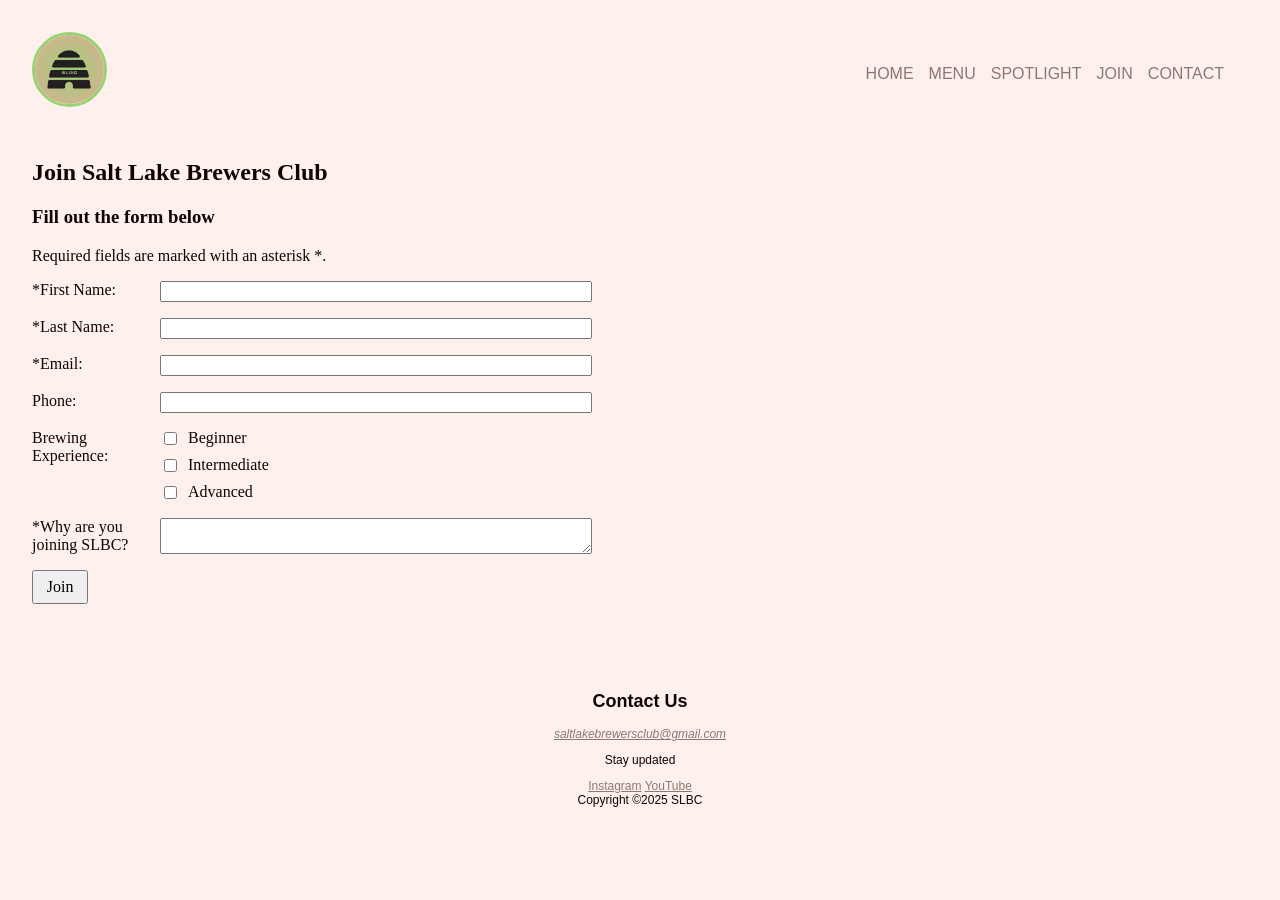
==== join.html @ 8e0edac8 "stuff added to share" ====
<!doctype html>
<html lang="en">
<head>
  <meta charset="UTF-8">
  <meta name="viewport" content="width=device-width, initial-scale=1.0">
  <title>JOIN HERE</title>
  <link rel="stylesheet" href="slbc.css">
</head>
<body class="join-page">
    <div id="wrapper">
    <header class="site-header">
        <a class="logo" href="index.html">
            <img src="Salt Lake Brewers Club.jpg" alt="Salt Lake Brewers Club logo">
        </a>
    <nav aria-label="Main navigation">
        <ul>
             <li><a href="index.html">HOME</a></li>
             <li><a href="menu.html">MENU</a></li>
             <li><a href="spotlight.html">SPOTLIGHT</a></li>
             <li><a href="join.html">JOIN</a></li>
             <li><a href="contact.html">CONTACT</a></li>
         </ul>
    </nav>
    </header>
    <main>
        <section>
          <h2> Join Salt Lake Brewers Club</h2>
            <h3>Fill out the form below</h3>
            <p>
                Required fields are marked with an asterisk *.
            </p>
            <form method="post" action="thankyou.html">
                <label for="myFName">*First Name:</label>
                <input type="text" id="myFName" name="myFName" required>
                <label for="myLName">*Last Name:</label>
                <input type="text" id="myLName" name="myLName" required>
                <label for="myEmail">*Email:</label>
                <input type="email" id="myEmail" name="myEmail" required>
                <label for="myNumber">Phone:</label>
                <input type="tel" id="myNumber" name="myNumber" maxlength="12">
                <span id="experience-label">Brewing Experience:</span>
                <div class="checkbox-options" role="group" aria-labelledby="experience-label">
                    <label><input type="checkbox" name="Beginner" id="Beginner" value="yes"> Beginner</label>
                    <label><input type="checkbox" name="Intermediate" id="Intermediate" value="yes"> Intermediate</label>
                    <label><input type="checkbox" name="Advanced" id="Advanced" value="yes"> Advanced</label>
                </div>
                <label for="myComments">*Why are you joining SLBC?</label>
                <textarea name="myComments" id="myComments" cols="30" rows="2"></textarea>
                <input type="submit" value="Join">
            </form>
        </section>
    </main>
    <footer class="site-footer">
        <div>
            <h2>Contact Us</h2>
            <div id="contact">
              <span class="com"><a href=saltlakebrewersclub@gmail.com>saltlakebrewersclub@gmail.com</a></span>
            </div>
            <p>Stay updated</p>
        </div>
        <div class="social-links">
            <a href="https://www.instagram.com/saltlakebrewersclub/" target="_blank" rel="noopener noreferrer">Instagram</a>
            <a href="https://www.youtube.com/@saltlakebrewersclub" target="_blank" rel="noopener noreferrer">YouTube</a>
        </div>
        Copyright &copy;2025 SLBC
    </footer>
    </div>
</body>
</html>
---- slbc.css ----
* {
  box-sizing: border-box;
}
body {
  margin: 0;
  font-family: helvetica; background-color: #fef1ed;
  color: #0e0604; 
}
.site-header {
  align-items: flex-end;
  display: flex;
  padding: 2em 2em;
}
nav{
  margin-left: auto; text-align:right; font-size:1em;
}
nav ul {
  display: flex;
  gap: 15px;
  list-style: none;
  margin: 0;
  padding: 1.5em;
}
nav a {
  text-decoration: none;
}
nav a:link{
	color:#8f7770;
}
nav a:visited{
	color:#8f7770;
}
nav a:hover{ 
	color:#96d373;
}
.logo {
  border: 3px solid #96d373;
  border-radius: 50%;
  display: block;
  height: 75px;
  overflow: hidden;
  width: 75px;
}
.logo img {
  display: block;
  height: 100%;
  object-fit: contain;
  width: 100%;
}
.menu-image:link,
.menu-image:visited,
#contact a:link,
#contact a:visited,
.social-links a:link,
.social-links a:visited {
  color: #8f7770;
}
.menu-image:hover,
#contact a:hover,
.social-links a:hover {
  color: #96d373;
}
.button {
  border: 2px solid #c1c6bc;
  display: inline-block;
  padding: 0.5em 1em;
  text-decoration: none;
  color: #c1c6bc;
}
.button:link,
.button:visited {
  color: #c1c6bc;
}
.button:hover {
  color: #96d373;
}
#homehero{
  width: 100%;
  aspect-ratio: 700 / 350;
  background-image: linear-gradient(rgba(0, 0, 0, 0.4), rgba(0, 0, 0, 0.4)), url(home11.jpg);
  background-size: cover;
  background-position: center;
  background-repeat: no-repeat;
}
.hero-content {
  color: #c1c6bc;
}
h1{
    font-family:serif; padding-top:2em
}
.hero-content p {
  padding-right: 2em;
}
#homeimage3{
  aspect-ratio: 1;
  background-image: url(home21.jpg);
  background-size: cover;
  background-position: center;
  background-repeat: no-repeat;
}
#homeimage2{
  aspect-ratio: 1;
  background-image: url(home31.jpg);
  background-size: cover;
  background-position: center;
  background-repeat: no-repeat;
}
section{
    padding-left: 2em;
    text-align: center;
}
#homehero,
.menu-preview {
  text-align: left;
}
.split-section {
  display: grid;
  grid-template-columns: minmax(0, 30rem) minmax(275px, 1fr);
  align-items: start;
  gap: 2em;
  padding: 2em;
  padding-bottom: 1em;
}
.split-section #homeimage2,
.split-section #homeimage3 {
  width: 100%;
}
.split-section-reverse {
  grid-template-columns: minmax(275px, 1fr) minmax(0, 34rem);
}
.section-divider {
  border: 0;
  border-top: 1px solid #0e0604;
  margin: 2em 0;
  width: 100%;
}
#wrapper{
	background-color: #fef1ed;
}
footer{
	padding: 6em; font-size: 75%;  
  text-align: center; 
  font-family:Helvetica, sans-serif; 
  background-color: #fef1ed; 
}
.founder{
  font-size:small;
  font-style:italic
}
.com {
  font-style: italic;
}
#menuhero{
  display: block;
  height: auto;
  margin: 0 auto;
  width: 75%;
  border: 2px solid #c1c6b6;
}
.slbcmenutitle{
  text-decoration: underline;
   font-family: serif;
}
.slbcmenucaption{
  width: 75%;
  margin: 0.5em auto 0;
  font-style: italic;
  font-family: serif;
  font-size: small;
  text-align: left;
}
h3{
  font-family:serif; text-align: left;
}
.join-page main section,
.join-page main form {
  text-align: left; font-family: serif;
}
form{
		width: 100%; max-width: 35em; display: grid; gap: 1em; grid-template-columns: 7em 1fr; text-align: center;
}
.checkbox-options {
  display: grid;
  gap: 0.5em;
  justify-items: start;
}
.checkbox-options label {
  display: flex;
  align-items: center;
  gap: 0.5em;
}
form textarea {
  width: 100%;
}
form input[type="submit"] {
  grid-column: 1 / -1;
  justify-self: start;
  font: inherit;
  padding: 0.4em 0.8em;
}
form input[type="submit"]:hover {
  color: #96d373;
  cursor: pointer;
}
#joinhero{
  display: block;
  height: auto;
  margin: 0 auto 2em;
  max-width: 800px;
  width: 100%;
  padding: 0;
}
#thankyou-section {
  padding-inline: 2em;
}
table{
	border: 2px solid #3399CC; border-collapse: collapse; padding: 2em;
}
.services-table {
  margin-inline: auto;
  width: 100%;
}
td,th{
	padding: 0.5em; border: 2px solid #8f7770;
}
td{
	text-align: center;
}
.text{
	text-align: left;
}
tr:nth-of-type(odd){
	background-color: #c1c6bc;
}
#secondsplit-section{
  padding:2em;
   padding-bottom: 0em;
   font-family: serif;
   font-size: large;
}
#thirdsplit-section{
  padding:2em;
   padding-bottom: 0em;
   font-family: serif;
   font-size: large;
}
#menu-section{
  padding-inline: 2em;
   padding-bottom: 4em;
   font-family: serif;
   font-size: large;
   text-align: left;
}
.menu-intro {
  width: 100%;
  max-width: 60rem;
  white-space: normal;
}
@media (max-width: 900px) {
  .split-section,
  .split-section-reverse {
    grid-template-columns: minmax(0, 1fr);
  }
  form{
		display: grid; grid-template-columns: 1fr; gap: 1em; flex-direction: column; flex-wrap: nowrap;
  }
}
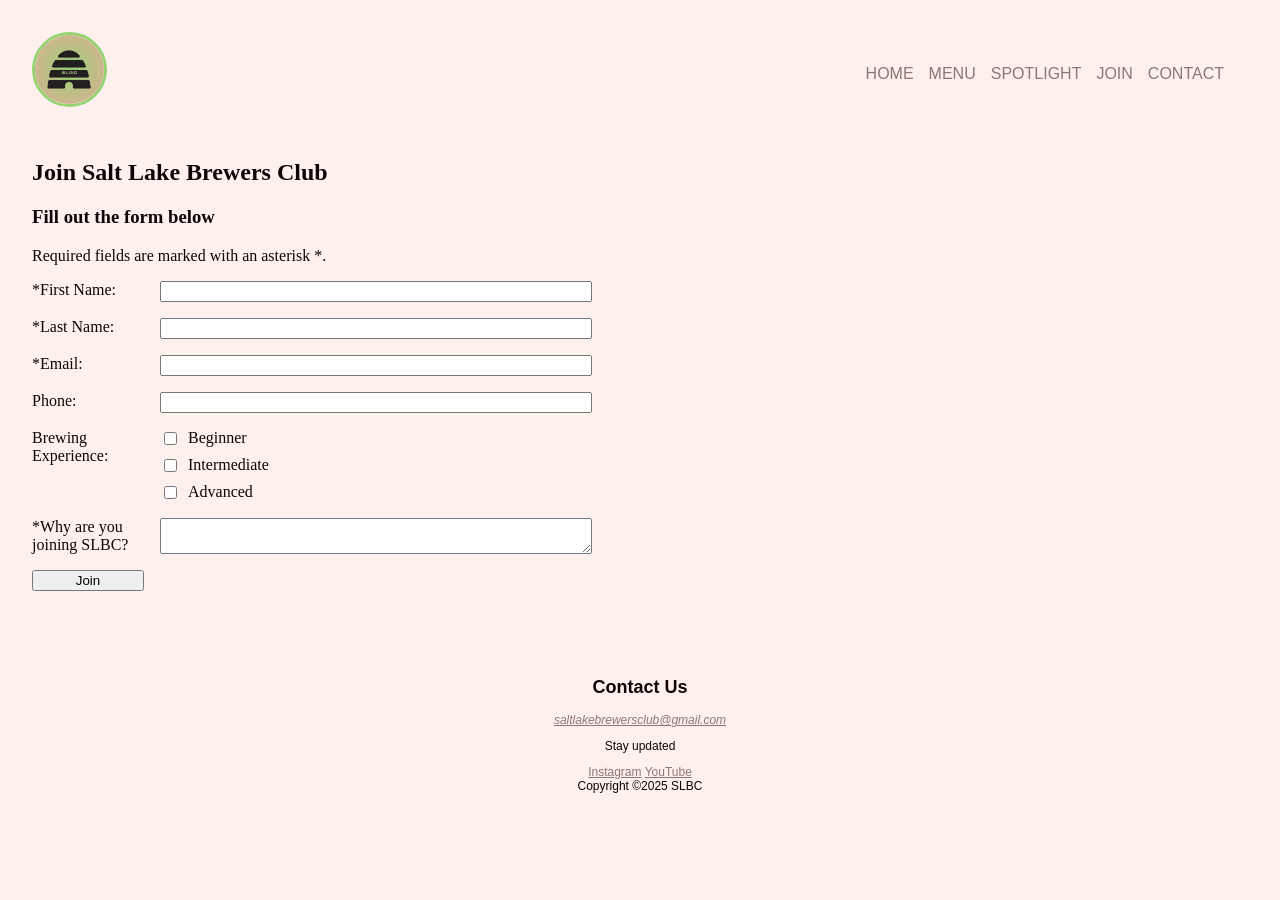
==== commit e5c61210: "still getting me a 405 error on chrome" ====
--- a/join.html
+++ b/join.html
@@ -29,7 +29,7 @@
             <p>
                 Required fields are marked with an asterisk *.
             </p>
-            <form method="post" action="thankyou.html">
+            <form id="join-form">
                 <label for="myFName">*First Name:</label>
                 <input type="text" id="myFName" name="myFName" required>
                 <label for="myLName">*Last Name:</label>
@@ -46,8 +46,16 @@
                 </div>
                 <label for="myComments">*Why are you joining SLBC?</label>
                 <textarea name="myComments" id="myComments" cols="30" rows="2"></textarea>
-                <input type="submit" value="Join">
+                <input type="button" id="join-submit" value="Join">
             </form>
+                        <script>
+                            const joinForm = document.getElementById("join-form");
+                            document.getElementById("join-submit").addEventListener("click", () => {
+                                if (joinForm.reportValidity()) {
+                                    window.location.assign("thankyou.html");
+                                }
+                            });
+                        </script>
         </section>
     </main>
     <footer class="site-footer">
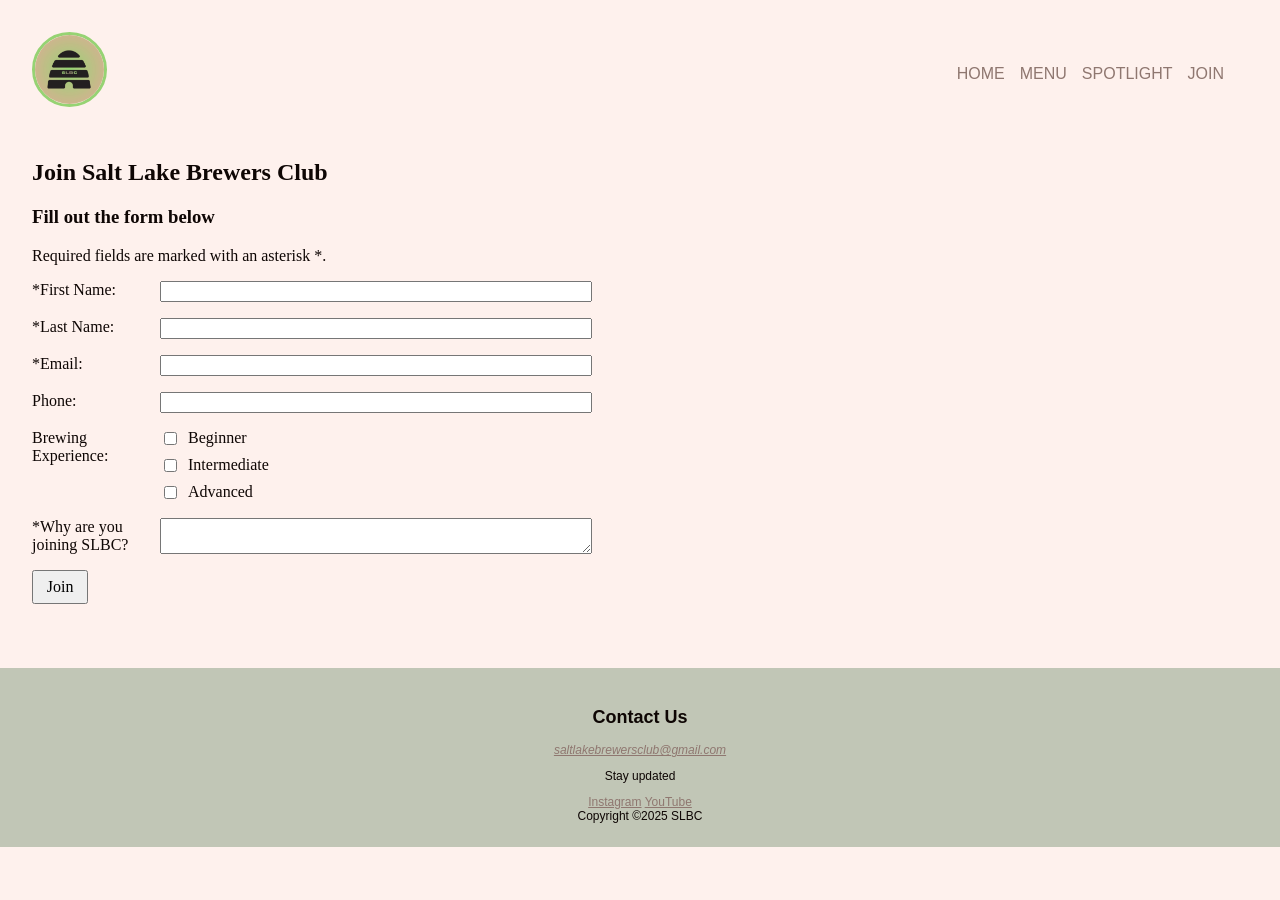
==== commit 8c0f980d: "final proj" ====
--- a/join.html
+++ b/join.html
@@ -18,7 +18,6 @@
              <li><a href="menu.html">MENU</a></li>
              <li><a href="spotlight.html">SPOTLIGHT</a></li>
              <li><a href="join.html">JOIN</a></li>
-             <li><a href="contact.html">CONTACT</a></li>
          </ul>
     </nav>
     </header>
@@ -62,7 +61,7 @@
         <div>
             <h2>Contact Us</h2>
             <div id="contact">
-              <span class="com"><a href=saltlakebrewersclub@gmail.com>saltlakebrewersclub@gmail.com</a></span>
+              <span class="com"><a href="mailto:saltlakebrewersclub@gmail.com">saltlakebrewersclub@gmail.com</a></span>
             </div>
             <p>Stay updated</p>
         </div>
--- a/slbc.css
+++ b/slbc.css
@@ -109,6 +109,20 @@
     padding-left: 2em;
     text-align: center;
 }
+.video-section {
+  padding-left: 2em;
+  text-align: left;
+  font-family: serif;
+}
+.video-section p {
+  margin: 0 0 1em;
+}
+.video-section video {
+  display: block;
+  width: min(100%, 700px);
+  height: auto;
+  margin: 1em 0 0;
+}
 #homehero,
 .menu-preview {
   text-align: left;
@@ -138,10 +152,10 @@
 	background-color: #fef1ed;
 }
 footer{
-	padding: 6em; font-size: 75%;  
+  padding: 2em 10em; font-size: 75%;  
   text-align: center; 
   font-family:Helvetica, sans-serif; 
-  background-color: #fef1ed; 
+  background-color: #c1c6b6; 
 }
 .founder{
   font-size:small;
@@ -172,6 +186,9 @@
 h3{
   font-family:serif; text-align: left;
 }
+main{
+  padding-bottom: 4em;
+}
 .join-page main section,
 .join-page main form {
   text-align: left; font-family: serif;
@@ -192,12 +209,14 @@
 form textarea {
   width: 100%;
 }
+form input[type="button"],
 form input[type="submit"] {
   grid-column: 1 / -1;
   justify-self: start;
   font: inherit;
   padding: 0.4em 0.8em;
 }
+form input[type="button"]:hover,
 form input[type="submit"]:hover {
   color: #96d373;
   cursor: pointer;
@@ -255,6 +274,20 @@
   width: 100%;
   max-width: 60rem;
   white-space: normal;
+}
+video{
+	float: center;
+}
+#spotlight-section{
+  padding-inline: 2em;
+  padding-left:2em;
+  padding-bottom:4em;
+  font-family:serif;
+  text-align:left;
+}
+#spotlight-section section,
+#spotlight-section section p {
+  text-align: left;
 }
 @media (max-width: 900px) {
   .split-section,
